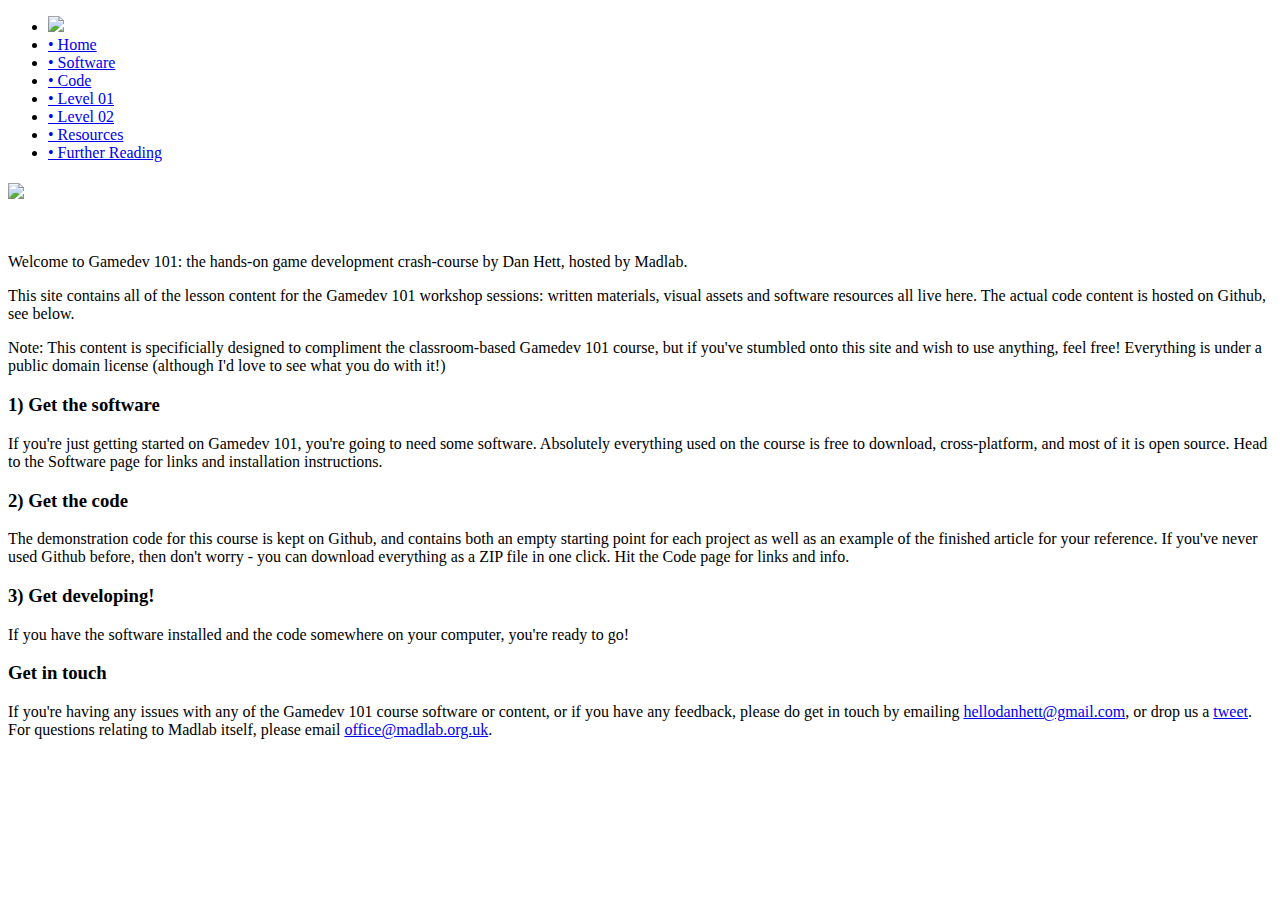
==== index.html @ 08087c38 "Updated homepage content" ====
<!DOCTYPE html>
<html lang="en">

<head>
    <meta charset="utf-8">
    <meta name="viewport" content="width=device-width, initial-scale=1.0">
    <meta name="description" content="">
    <meta name="author" content="">

    <title>Gamedev 101 :: Home</title>

    <!-- Bootstrap core CSS -->
    <link href="css/bootstrap.css" rel="stylesheet">

    <!-- Add custom CSS here -->
    <link href="css/simple-sidebar.css" rel="stylesheet">
    <link href="font-awesome/css/font-awesome.min.css" rel="stylesheet">

</head>

<body background="img/bg.png">

    <div id="wrapper">

        <!-- Sidebar -->
        <div id="sidebar-wrapper">
            <ul class="sidebar-nav">
                <li class="sidebar-brand"><a href="#"><img src="img/logo.png"></a>
                </li>
                <li><a href="index.html">&bull; Home</a>
                </li>
                <li><a href="index.html">&bull; Software</a>
                </li>
                <li><a href="index.html">&bull; Code</a>
                </li>
                <li><a href="index.html">&bull; Level 01</a>
                </li>
                <li><a href="index.html">&bull; Level 02</a>
                </li>
                <li><a href="index.html">&bull; Resources</a>
                </li>
                <li><a href="index.html">&bull; Further Reading</a>
                </li>
            </ul>
        </div>

        <!-- Page content -->
        <div id="page-content-wrapper">
            <div class="content-header">
                <h1>
                    <a id="menu-toggle" href="#" class="btn btn-default"><i class="icon-reorder"></i></a>
                    
                </h1>
            </div>

			<!-- Keep all page content within the page-content inset div! -->
            <div class="page-content inset">
                <div class="row">
                    <div class="col-md-12">
                        <p><img src="img/welcome.png"></p>
                    	<br/>
                        <p class="lead">Welcome to Gamedev 101: the hands-on game development crash-course by Dan Hett, hosted by Madlab.</p>
                        
                        <p>This site contains all of the lesson content for the Gamedev 101 workshop sessions: written materials, visual assets and software resources all live here. The actual code content is hosted on Github, see below.</p>

                        <p>Note: This content is specificially designed to compliment the classroom-based Gamedev 101 course, but if you've stumbled onto this site and wish to use anything, feel free! Everything is under a public domain license (although I'd love to see what you do with it!)</p>

                        <h3>1) Get the software</h3>
                        <p>If you're just getting started on Gamedev 101, you're going to need some software. Absolutely everything used on the course is free to download, cross-platform, and most of it is open source. Head to the Software page for links and installation instructions.</p>

                        <h3>2) Get the code</h3>
                        <p>The demonstration code for this course is kept on Github, and contains both an empty starting point for each project as well as an example of the finished article for your reference. If you've never used Github before, then don't worry - you can download everything as a ZIP file in one click. Hit the Code page for links and info.</p>

                        <h3>3) Get developing!</h3>
                        <p>If you have the software installed and the code somewhere on your computer, you're ready to go!</p>

                        <h3>Get in touch</h3>
                        <p>If you're having any issues with any of the Gamedev 101 course software or content, or if you have any feedback, please do get in touch by emailing <a href="mailto:hellodanhett@gmail.com">hellodanhett@gmail.com</a>, or drop us a <a href="http://twitter.com/danhett">tweet</a>. For questions relating to Madlab itself, please email <a href="mailto:office@madlab.org.uk">office@madlab.org.uk</a>.</p>

                    </div>
                </div>
            </div>
        </div>

    </div>

    <!-- JavaScript -->
    <script src="js/jquery-1.10.2.js"></script>
    <script src="js/bootstrap.js"></script>

    <!-- Custom JavaScript for the Menu Toggle -->
    <script>
    $("#menu-toggle").click(function(e) {
        e.preventDefault();
        $("#wrapper").toggleClass("active");
    });
    </script>
</body>

</html>
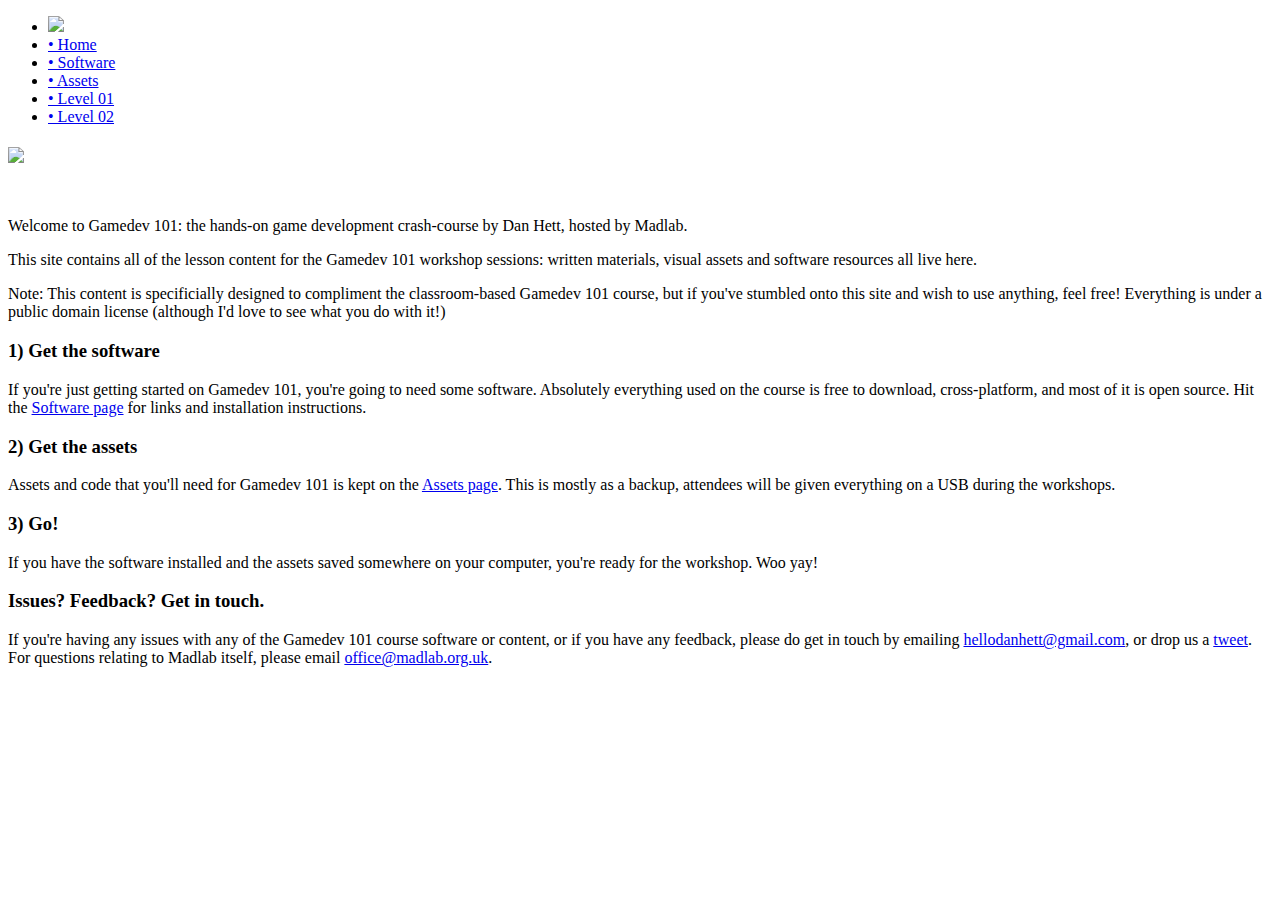
==== commit c0b69d5d: "Killed the resources page" ====
--- a/index.html
+++ b/index.html
@@ -29,17 +29,13 @@
                 </li>
                 <li><a href="index.html">&bull; Home</a>
                 </li>
-                <li><a href="index.html">&bull; Software</a>
+                <li><a href="software.html">&bull; Software</a>
                 </li>
-                <li><a href="index.html">&bull; Code</a>
+                <li><a href="assets.html">&bull; Assets</a>
                 </li>
-                <li><a href="index.html">&bull; Level 01</a>
+                <li><a href="level01.html">&bull; Level 01</a>
                 </li>
-                <li><a href="index.html">&bull; Level 02</a>
-                </li>
-                <li><a href="index.html">&bull; Resources</a>
-                </li>
-                <li><a href="index.html">&bull; Further Reading</a>
+                <li><a href="level02.html">&bull; Level 02</a>
                 </li>
             </ul>
         </div>
@@ -49,7 +45,7 @@
             <div class="content-header">
                 <h1>
                     <a id="menu-toggle" href="#" class="btn btn-default"><i class="icon-reorder"></i></a>
-                    
+
                 </h1>
             </div>
 
@@ -60,21 +56,21 @@
                         <p><img src="img/welcome.png"></p>
                     	<br/>
                         <p class="lead">Welcome to Gamedev 101: the hands-on game development crash-course by Dan Hett, hosted by Madlab.</p>
-                        
-                        <p>This site contains all of the lesson content for the Gamedev 101 workshop sessions: written materials, visual assets and software resources all live here. The actual code content is hosted on Github, see below.</p>
+
+                        <p>This site contains all of the lesson content for the Gamedev 101 workshop sessions: written materials, visual assets and software resources all live here.</p>
 
                         <p>Note: This content is specificially designed to compliment the classroom-based Gamedev 101 course, but if you've stumbled onto this site and wish to use anything, feel free! Everything is under a public domain license (although I'd love to see what you do with it!)</p>
 
                         <h3>1) Get the software</h3>
-                        <p>If you're just getting started on Gamedev 101, you're going to need some software. Absolutely everything used on the course is free to download, cross-platform, and most of it is open source. Head to the Software page for links and installation instructions.</p>
+                        <p>If you're just getting started on Gamedev 101, you're going to need some software. Absolutely everything used on the course is free to download, cross-platform, and most of it is open source. Hit the <a href="software.html">Software page</a> for links and installation instructions.</p>
 
-                        <h3>2) Get the code</h3>
-                        <p>The demonstration code for this course is kept on Github, and contains both an empty starting point for each project as well as an example of the finished article for your reference. If you've never used Github before, then don't worry - you can download everything as a ZIP file in one click. Hit the Code page for links and info.</p>
+                        <h3>2) Get the assets</h3>
+                        <p>Assets and code that you'll need for Gamedev 101 is kept on the <a href="assets.html">Assets page</a>. This is mostly as a backup, attendees will be given everything on a USB during the workshops.</p>
 
-                        <h3>3) Get developing!</h3>
-                        <p>If you have the software installed and the code somewhere on your computer, you're ready to go!</p>
+                        <h3>3) Go!</h3>
+                        <p>If you have the software installed and the assets saved somewhere on your computer, you're ready for the workshop. Woo yay!</p>
 
-                        <h3>Get in touch</h3>
+                        <h3>Issues? Feedback? Get in touch.</h3>
                         <p>If you're having any issues with any of the Gamedev 101 course software or content, or if you have any feedback, please do get in touch by emailing <a href="mailto:hellodanhett@gmail.com">hellodanhett@gmail.com</a>, or drop us a <a href="http://twitter.com/danhett">tweet</a>. For questions relating to Madlab itself, please email <a href="mailto:office@madlab.org.uk">office@madlab.org.uk</a>.</p>
 
                     </div>
